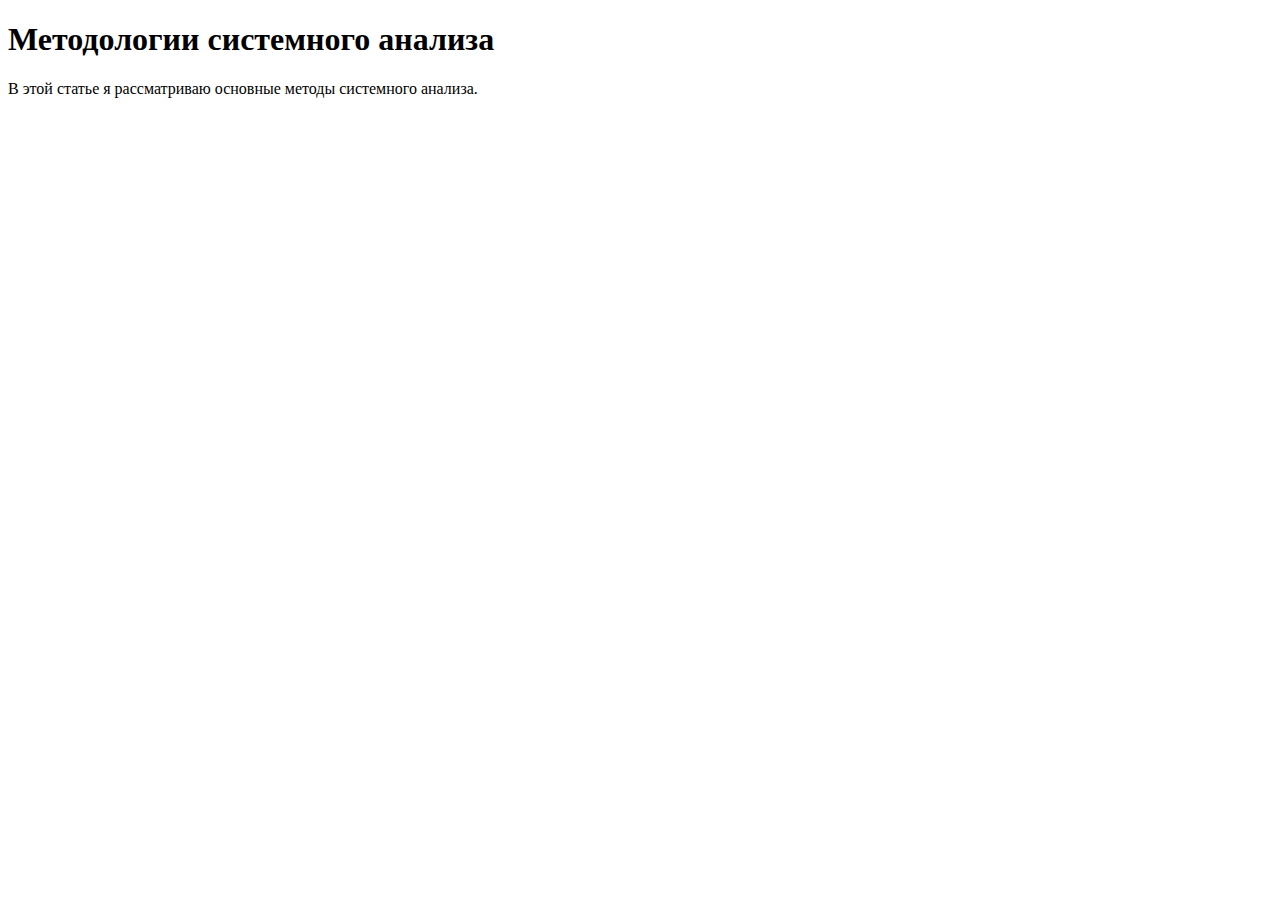
==== article2.html @ 3b0ff705 "Create article2.html" ====
<!DOCTYPE html>
<html lang="en">
<head>
    <meta charset="UTF-8">
    <meta name="viewport" content="width=device-width, initial-scale=1.0">
    <title>Статья 2: Методологии системного анализа</title>
</head>
<body>
    <h1>Методологии системного анализа</h1>
    <p>В этой статье я рассматриваю основные методы системного анализа.</p>
    <!-- Добавьте содержимое вашей статьи -->
</body>
</html>
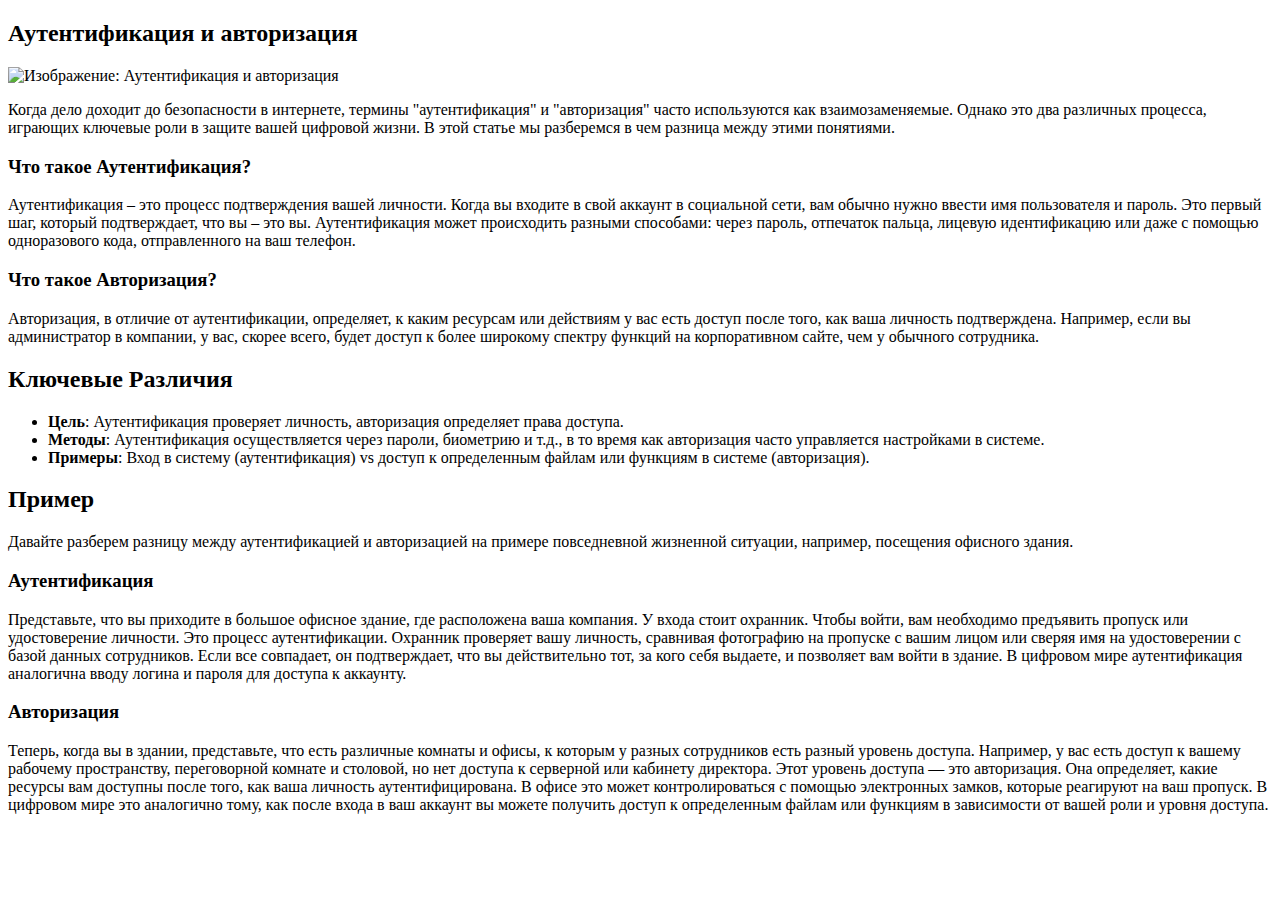
==== commit 265e0532: "Update article2.html" ====
--- a/article2.html
+++ b/article2.html
@@ -3,11 +3,39 @@
 <head>
     <meta charset="UTF-8">
     <meta name="viewport" content="width=device-width, initial-scale=1.0">
-    <title>Статья 2: Методологии системного анализа</title>
+    <title>Статья: Аутентификация и авторизация</title>
+    <link rel="stylesheet" href="styles.css"> <!-- Подключаем ваши стили -->
 </head>
 <body>
-    <h1>Методологии системного анализа</h1>
-    <p>В этой статье я рассматриваю основные методы системного анализа.</p>
-    <!-- Добавьте содержимое вашей статьи -->
+    <div class="article">
+        <h2>Аутентификация и авторизация</h2>
+                
+        <img src="https://raw.githubusercontent.com/kamillavesnik/portfolio/main/501.jpg" alt="Изображение: Аутентификация и авторизация">
+        
+        <p>Когда дело доходит до безопасности в интернете, термины "аутентификация" и "авторизация" часто используются как взаимозаменяемые. Однако это два различных процесса, играющих ключевые роли в защите вашей цифровой жизни. В этой статье мы разберемся в чем разница между этими понятиями.</p>
+        
+        <h3>Что такое Аутентификация?</h3>
+        <p>Аутентификация – это процесс подтверждения вашей личности. Когда вы входите в свой аккаунт в социальной сети, вам обычно нужно ввести имя пользователя и пароль. Это первый шаг, который подтверждает, что вы – это вы. Аутентификация может происходить разными способами: через пароль, отпечаток пальца, лицевую идентификацию или даже с помощью одноразового кода, отправленного на ваш телефон.</p>
+        
+        <h3>Что такое Авторизация?</h3>
+        <p>Авторизация, в отличие от аутентификации, определяет, к каким ресурсам или действиям у вас есть доступ после того, как ваша личность подтверждена. Например, если вы администратор в компании, у вас, скорее всего, будет доступ к более широкому спектру функций на корпоративном сайте, чем у обычного сотрудника.</p>
+        
+        <h2>Ключевые Различия</h2>
+        <ul>
+            <li><strong>Цель</strong>: Аутентификация проверяет личность, авторизация определяет права доступа.</li>
+            <li><strong>Методы</strong>: Аутентификация осуществляется через пароли, биометрию и т.д., в то время как авторизация часто управляется настройками в системе.</li>
+            <li><strong>Примеры</strong>: Вход в систему (аутентификация) vs доступ к определенным файлам или функциям в системе (авторизация).</li>
+        </ul>
+        
+        <h2>Пример</h2>
+        <p>Давайте разберем разницу между аутентификацией и авторизацией на примере повседневной жизненной ситуации, например, посещения офисного здания.</p>
+        
+        <h3>Аутентификация</h3>
+        <p>Представьте, что вы приходите в большое офисное здание, где расположена ваша компания. У входа стоит охранник. Чтобы войти, вам необходимо предъявить пропуск или удостоверение личности. Это процесс аутентификации. Охранник проверяет вашу личность, сравнивая фотографию на пропуске с вашим лицом или сверяя имя на удостоверении с базой данных сотрудников. Если все совпадает, он подтверждает, что вы действительно тот, за кого себя выдаете, и позволяет вам войти в здание. В цифровом мире аутентификация аналогична вводу логина и пароля для доступа к аккаунту.</p>
+        
+        <h3>Авторизация</h3>
+        <p>Теперь, когда вы в здании, представьте, что есть различные комнаты и офисы, к которым у разных сотрудников есть разный уровень доступа. Например, у вас есть доступ к вашему рабочему пространству, переговорной комнате и столовой, но нет доступа к серверной или кабинету директора. Этот уровень доступа — это авторизация. Она определяет, какие ресурсы вам доступны после того, как ваша личность аутентифицирована. В офисе это может контролироваться с помощью электронных замков, которые реагируют на ваш пропуск. В цифровом мире это аналогично тому, как после входа в ваш аккаунт вы можете получить доступ к определенным файлам или функциям в зависимости от вашей роли и уровня доступа.</p>
+        
+    </div>
 </body>
 </html>
--- a/styles.css
+++ b/styles.css
@@ -0,0 +1,6 @@
+body {
+    background-image: url('https://github.com/kamillavesnik/portfolio/blob/main/501.jpg');
+    background-size: cover; /* Позволяет масштабировать изображение до того, как оно займет всю доступную область */
+    background-repeat: no-repeat; /* Запрещает повторение фонового изображения */
+    background-attachment: fixed; /* Фиксирует фон, чтобы он не двигался при прокрутке страницы */
+}
